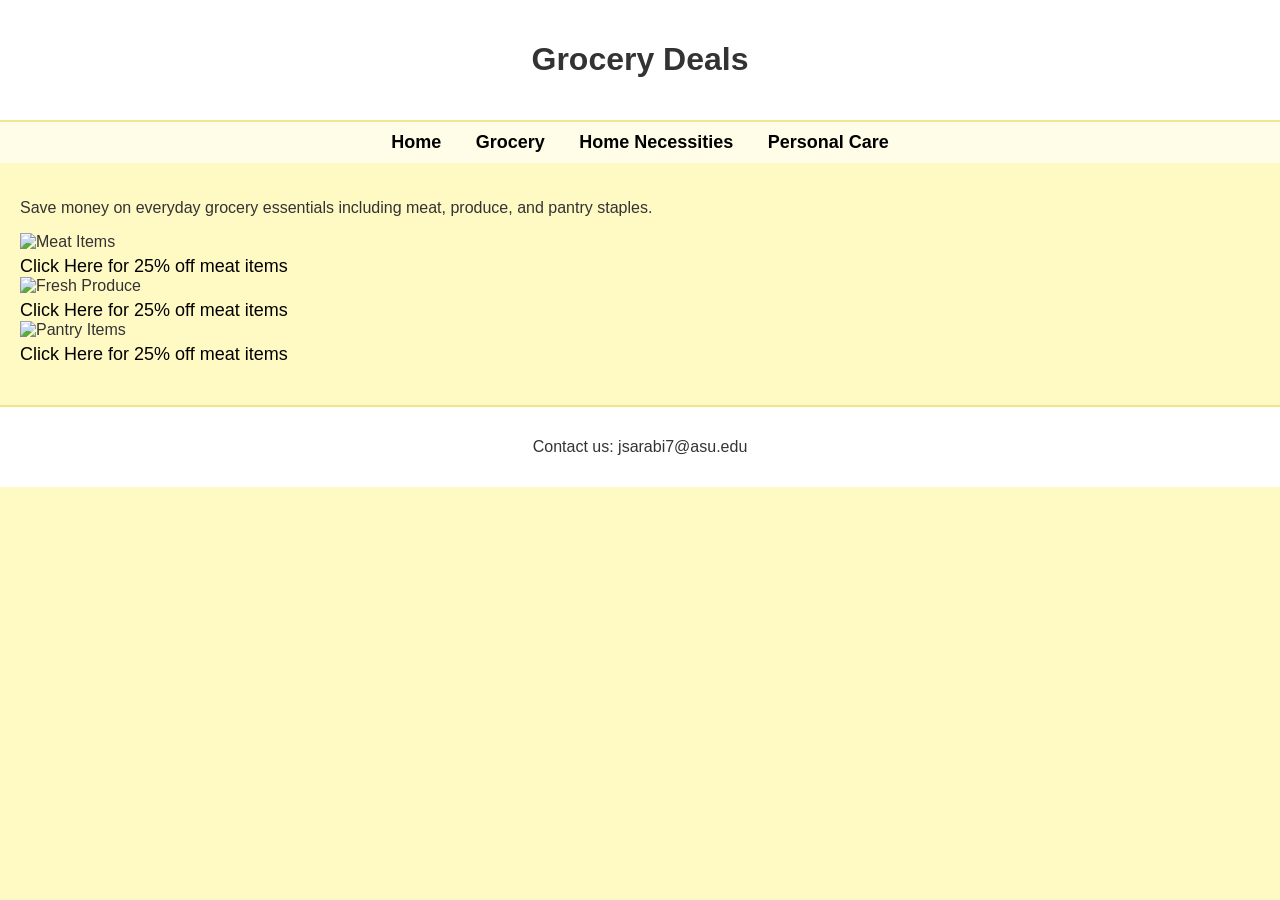
==== grocery.html @ 9ed5a5e4 "updates" ====
<!DOCTYPE html>
<html lang="en">
<head>
    <meta charset="UTF-8">
    <meta name="description" content="Grocery coupons from top retailers.">
    <meta name="keywords" content="grocery coupons, food discounts">
    <meta name="author" content="Smarty Saves">
    <meta name="viewport" content="width=device-width, initial-scale=1.0">
    <title>Smarty Saves - Grocery</title>
    <link rel="stylesheet" href="Style.css">
</head>

<body>

<header>
    <h1>Grocery Deals</h1>
</header>

<nav>
    <a href="index.html">Home</a>
    <a href="grocery.html">Grocery</a>
    <a href="home necessities.html">Home Necessities</a>
    <a href="personal care.html">Personal Care</a>
</nav>

<main>
    <p>Save money on everyday grocery essentials including meat, produce, and pantry staples.</p>

    <img src="images/grocery1.jpg" alt="Meat Items">
    <a class="coupon-link" href="https://www.walmart.com" target="_blank">
        Click Here for 25% off meat items
    </a>

    <img src="images/grocery2.jpg" alt="Fresh Produce">
    <a class="coupon-link" href="https://www.target.com" target="_blank">
        Click Here for 25% off meat items
    </a>

    <img src="images/grocery3.jpg" alt="Pantry Items">
    <a class="coupon-link" href="https://www.kroger.com" target="_blank">
        Click Here for 25% off meat items
    </a>

</main>

<footer>
    <p>Contact us: jsarabi7@asu.edu</p>
</footer>

</body>
</html>
---- Style.css ----
body {
    background-color: #fff9c4; 
    font-family: Arial, Helvetica, sans-serif;
    margin: 0;
    padding: 0;
    color: #333;
}

header {
    background-color: white;
    padding: 20px;
    text-align: center;
    border-bottom: 2px solid #f0e68c;
}

nav {
    background-color: #fffde7;
    padding: 10px;
    text-align: center;
}

nav a {
    margin: 0 15px;
    text-decoration: none;
    font-size: 18px;
    color: black;
    font-weight: bold;
}

nav a:hover {
    color: red;
}

main {
    padding: 20px;
}

img {
    width: 250px;
    height: auto;
    display: block;
    margin-bottom: 5px;
}

.coupon-link {
    font-size: 18px;
    text-decoration: none;
    color: black;
}

.coupon-link:hover {
    color: red;
}

table {
    width: 80%;
    margin: 20px auto;
    border-collapse: collapse;
}

th, td {
    border: 1px solid #999;
    padding: 10px;
    text-align: center;
}

th {
    background-color: #fff176;
}

footer {
    background-color: white;
    text-align: center;
    padding: 15px;
    margin-top: 20px;
    border-top: 2px solid #f0e68c;
}

form {
    background-color: white;
    padding: 20px;
    width: 50%;
    margin: 20px auto;
    border: 1px solid #ccc;
}

input, select, textarea {
    width: 100%;
    padding: 8px;
    margin-bottom: 10px;
}
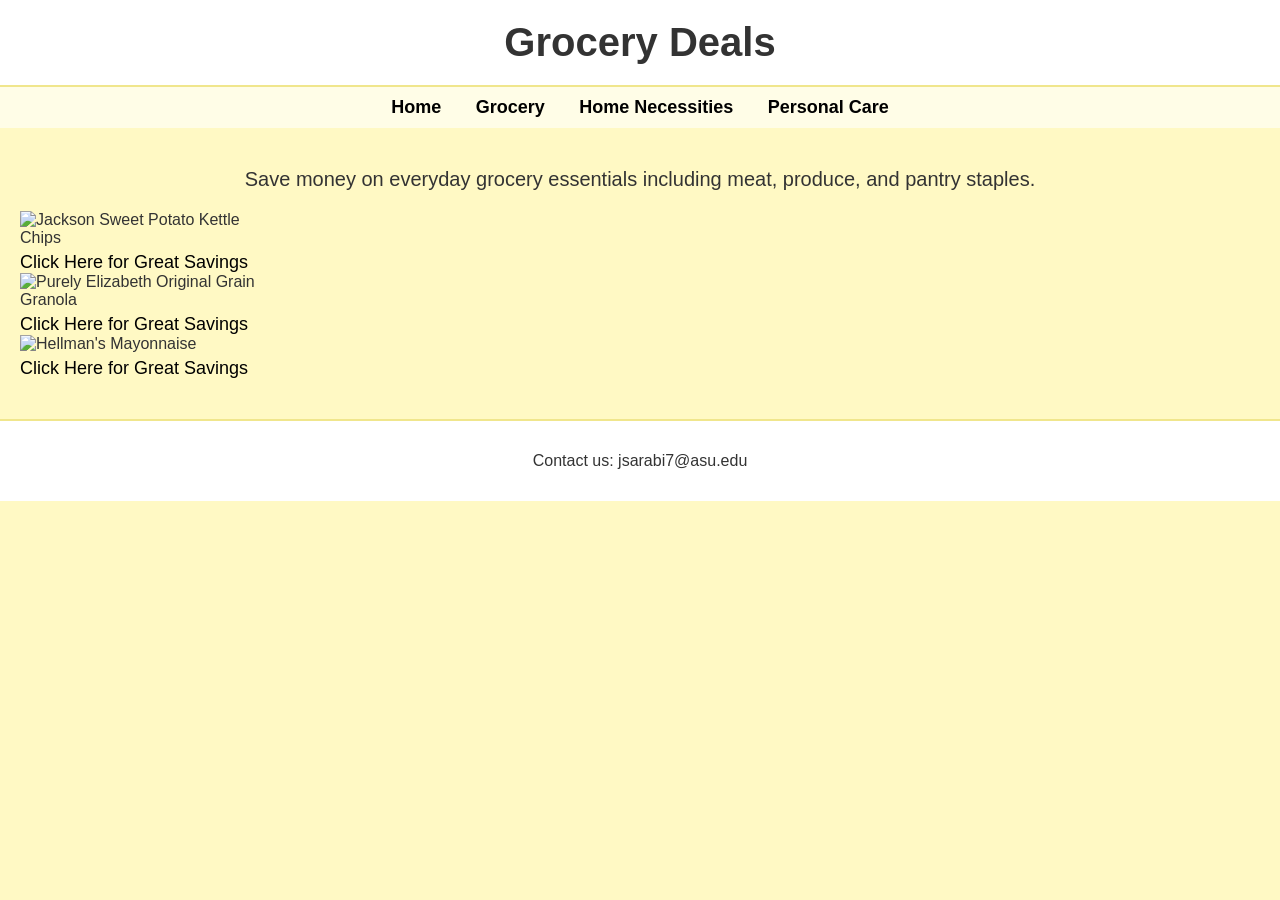
==== commit 46ae563d: "final" ====
--- a/grocery.html
+++ b/grocery.html
@@ -26,19 +26,19 @@
 <main>
     <p>Save money on everyday grocery essentials including meat, produce, and pantry staples.</p>
 
-    <img src="images/grocery1.jpg" alt="Meat Items">
-    <a class="coupon-link" href="https://www.walmart.com" target="_blank">
-        Click Here for 25% off meat items
+    <img src="images/grocery1.jpg" alt="Jackson Sweet Potato Kettle Chips">
+    <a class="coupon-link" href="https://www.walmart.com/ip/Jackson-s-Sweet-Potato-Kettle-Chips-with-Sea-Salt-Avocado-Oil-Allergen-Friendly-5-oz/2839149504?athAsset=eyJhdGhjcGlkIjoiMjgzOTE0OTUwNCIsImF0aHN0aWQiOiJDUzAyMCIsImF0aGFuY2lkIjoiUHJpc21JdGVtQ2Fyb3VzZWwiLCJhdGhyayI6MC4wfQ==&athena=true&athbdg=L1300" target="_blank">
+        Click Here for Great Savings
     </a>
 
-    <img src="images/grocery2.jpg" alt="Fresh Produce">
-    <a class="coupon-link" href="https://www.target.com" target="_blank">
-        Click Here for 25% off meat items
+    <img src="images/grocery2.jpg" alt="Purely Elizabeth Original Grain Granola">
+    <a class="coupon-link" href="https://www.target.com/p/purely-elizabeth-original-grain-granola-10oz/-/A-50299918 " target="_blank">
+        Click Here for Great Savings
     </a>
 
-    <img src="images/grocery3.jpg" alt="Pantry Items">
-    <a class="coupon-link" href="https://www.kroger.com" target="_blank">
-        Click Here for 25% off meat items
+    <img src="images/grocery3.jpg" alt="Hellman's Mayonnaise">
+    <a class="coupon-link" href="https://www.heb.com/digital-coupon/coupon-detail/84049282 " target="_blank">
+        Click Here for Great Savings
     </a>
 
 </main>
--- a/Style.css
+++ b/Style.css
@@ -11,6 +11,11 @@
     padding: 20px;
     text-align: center;
     border-bottom: 2px solid #f0e68c;
+}
+
+header h1 {
+    font-size: 40px;
+    margin: 0;
 }
 
 nav {
@@ -33,6 +38,11 @@
 
 main {
     padding: 20px;
+}
+
+main p {
+    font-size: 20px;
+    text-align: center;
 }
 
 img {
